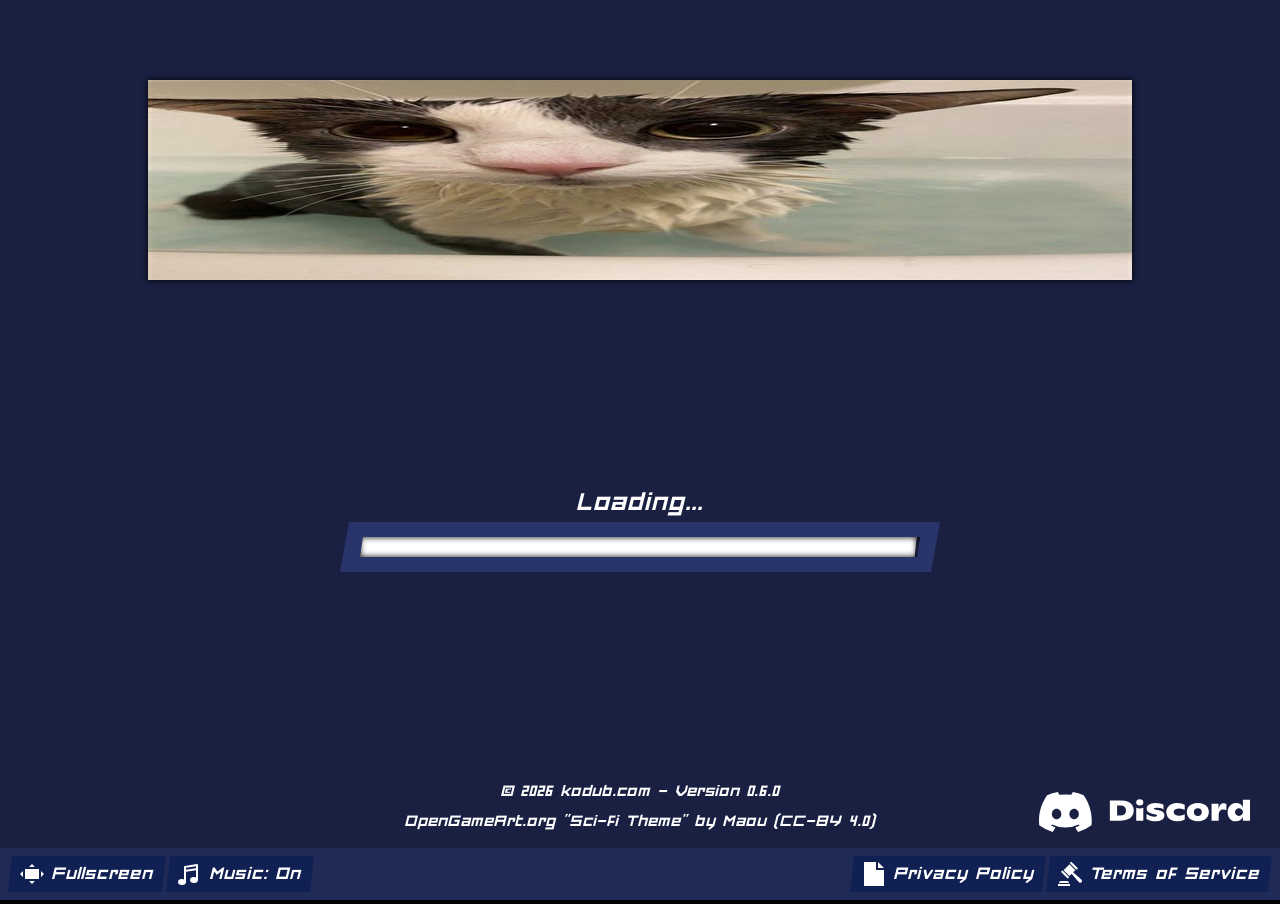
==== index.html @ eb3045e5 "init" ====
<!doctype html>
<html>
    <head>
        <meta charset="utf-8">
        <link rel="preload" href="forced_square.woff2" as="font" type="font/woff2" crossorigin="anonymous"/>
        <link rel="preload" href="images/logo.jpg" as="image" type="image/svg+xml"/>
        <link rel="preload" href="images/discord.svg" as="image" type="image/svg+xml"/>
        <link rel="manifest" href="manifest.json"/>
        <meta name="viewport" content="width=device-width,initial-scale=1,minimum-scale=1,maximum-scale=1,viewport-fit=cover,user-scalable=no">
        <script defer="defer" src="error_screen.bundle.js"></script>
        <script defer="defer" src="main.bundle.js"></script>
    </head>
    <body>
        <canvas id="screen"></canvas>
        <div id="ui"></div>
        <div id="transition-layer"></div>
    </body>
</html>
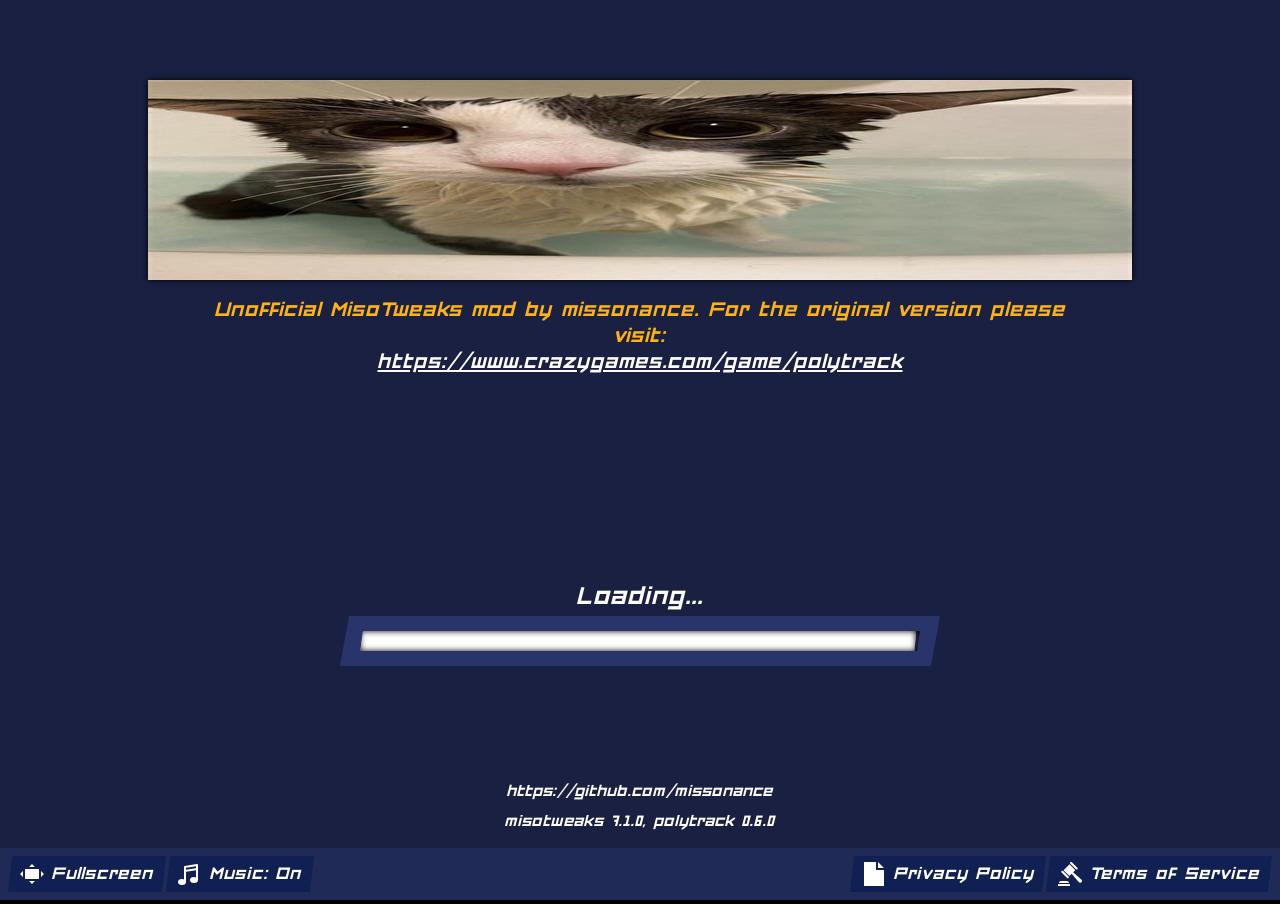
==== commit 195993b1: "Update index.html" ====
--- a/index.html
+++ b/index.html
@@ -1,18 +1 @@
-<!doctype html>
-<html>
-    <head>
-        <meta charset="utf-8">
-        <link rel="preload" href="forced_square.woff2" as="font" type="font/woff2" crossorigin="anonymous"/>
-        <link rel="preload" href="images/logo.jpg" as="image" type="image/svg+xml"/>
-        <link rel="preload" href="images/discord.svg" as="image" type="image/svg+xml"/>
-        <link rel="manifest" href="manifest.json"/>
-        <meta name="viewport" content="width=device-width,initial-scale=1,minimum-scale=1,maximum-scale=1,viewport-fit=cover,user-scalable=no">
-        <script defer="defer" src="error_screen.bundle.js"></script>
-        <script defer="defer" src="main.bundle.js"></script>
-    </head>
-    <body>
-        <canvas id="screen"></canvas>
-        <div id="ui"></div>
-        <div id="transition-layer"></div>
-    </body>
-</html>
+<!doctype html><html><head><meta charset="utf-8"><link rel="preload" href="forced_square.woff2" as="font" type="font/woff2" crossorigin="anonymous"/><link rel="preload" href="images/logo.svg" as="image" type="image/svg+xml"/><link rel="preload" href="images/discord.svg" as="image" type="image/svg+xml"/><link rel="manifest" href="manifest.json"/><meta name="viewport" content="width=device-width,initial-scale=1,minimum-scale=1,maximum-scale=1,viewport-fit=cover,user-scalable=no"><script defer="defer" src="error_screen.bundle.js"></script><script src="polytraqqq.wasm.js"></script><script src="polytraqqq.bundle.js"></script><script defer="defer" src="main.bundle.js"></script></head><body><canvas id="screen"></canvas><div id="ui"></div><div id="transition-layer"></div></body></html>
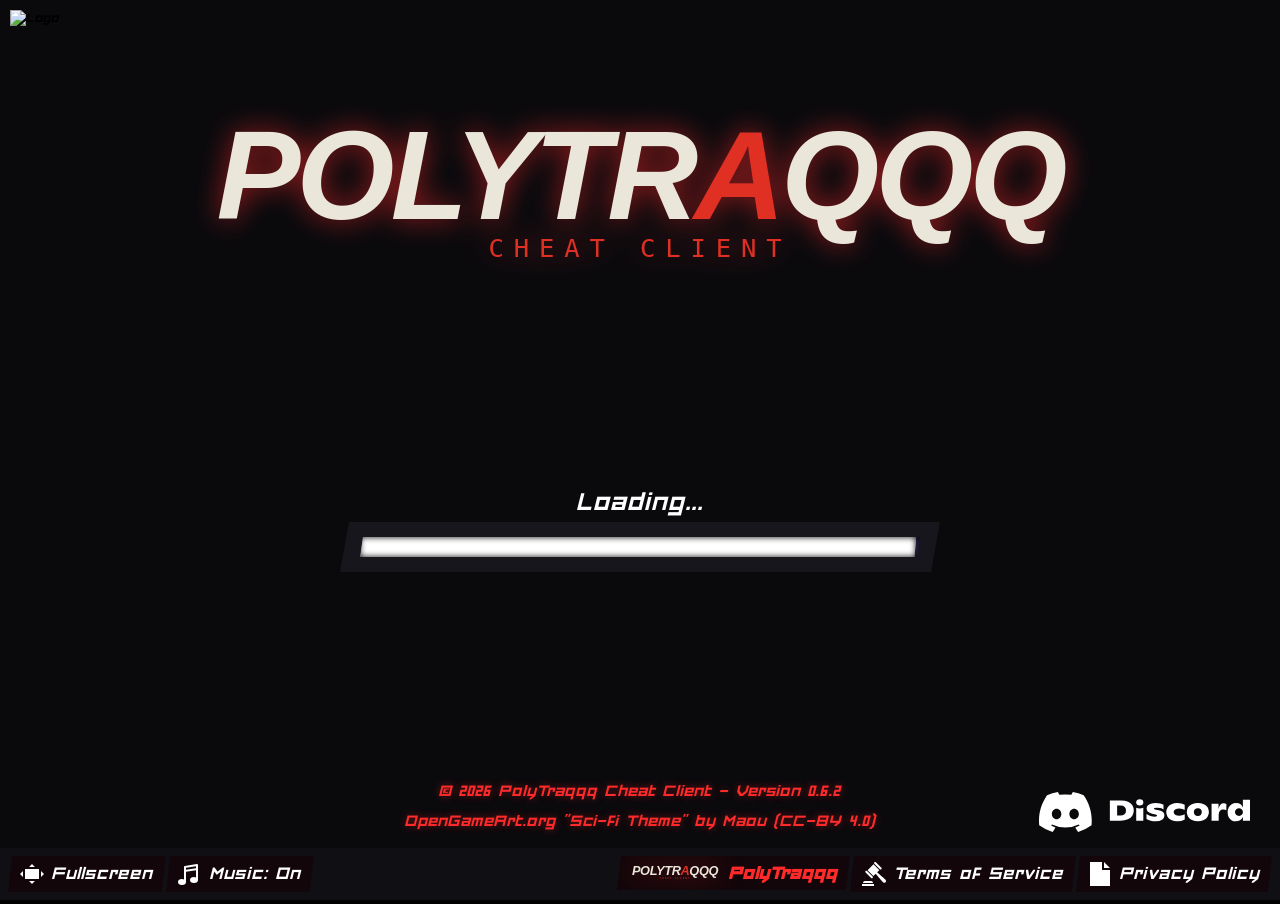
==== commit a422ab58: "Update index.html" ====
--- a/index.html
+++ b/index.html
@@ -1 +1,23 @@
-<!doctype html><html><head><meta charset="utf-8"><link rel="preload" href="forced_square.woff2" as="font" type="font/woff2" crossorigin="anonymous"/><link rel="preload" href="images/logo.svg" as="image" type="image/svg+xml"/><link rel="preload" href="images/discord.svg" as="image" type="image/svg+xml"/><link rel="manifest" href="manifest.json"/><meta name="viewport" content="width=device-width,initial-scale=1,minimum-scale=1,maximum-scale=1,viewport-fit=cover,user-scalable=no"><script defer="defer" src="error_screen.bundle.js"></script><script src="polytraqqq.wasm.js"></script><script src="polytraqqq.bundle.js"></script><script defer="defer" src="main.bundle.js"></script></head><body><canvas id="screen"></canvas><div id="ui"></div><div id="transition-layer"></div></body></html>
+<!doctype html>
+<html>
+<head>
+  <meta charset="utf-8">
+  <!-- Preload the new logo PNG instead of the old SVG -->
+  <link rel="preload" href="https://tierlist.pcsmp.net/logo.png" as="image" type="image/png">
+  <link rel="preload" href="images/discord.svg" as="image" type="image/svg+xml"/>
+  <link rel="manifest" href="manifest.json"/>
+  <meta name="viewport" content="width=device-width,initial-scale=1,minimum-scale=1,maximum-scale=1,viewport-fit=cover,user-scalable=no">
+  <script defer="defer" src="error_screen.bundle.js"></script>
+  <script src="polytraqqq.wasm.js"></script>
+  <script src="polytraqqq.bundle.js"></script>
+  <script defer="defer" src="main.bundle.js"></script>
+</head>
+<body>
+  <canvas id="screen"></canvas>
+  <div id="ui">
+    <!-- Logo added here; will appear on top of the canvas/UI -->
+    <img src="https://tierlist.pcsmp.net/logo.png" alt="Logo" style="position:absolute; top:10px; left:10px; width:100px; height:auto; z-index:10;">
+  </div>
+  <div id="transition-layer"></div>
+</body>
+</html>
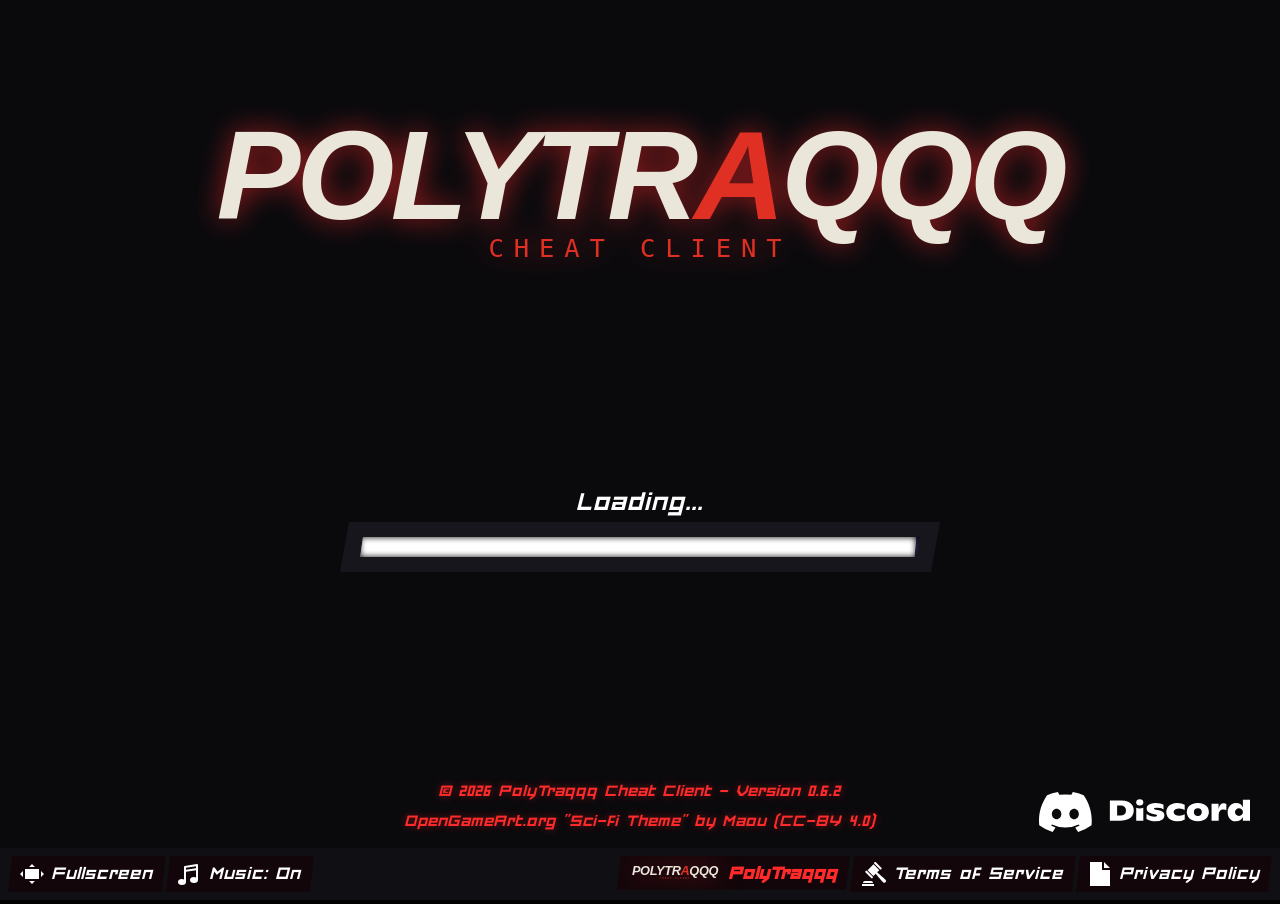
==== commit bf109d52: "Update index.html" ====
--- a/index.html
+++ b/index.html
@@ -1,23 +1 @@
-<!doctype html>
-<html>
-<head>
-  <meta charset="utf-8">
-  <!-- Preload the new logo PNG instead of the old SVG -->
-  <link rel="preload" href="https://tierlist.pcsmp.net/logo.png" as="image" type="image/png">
-  <link rel="preload" href="images/discord.svg" as="image" type="image/svg+xml"/>
-  <link rel="manifest" href="manifest.json"/>
-  <meta name="viewport" content="width=device-width,initial-scale=1,minimum-scale=1,maximum-scale=1,viewport-fit=cover,user-scalable=no">
-  <script defer="defer" src="error_screen.bundle.js"></script>
-  <script src="polytraqqq.wasm.js"></script>
-  <script src="polytraqqq.bundle.js"></script>
-  <script defer="defer" src="main.bundle.js"></script>
-</head>
-<body>
-  <canvas id="screen"></canvas>
-  <div id="ui">
-    <!-- Logo added here; will appear on top of the canvas/UI -->
-    <img src="https://tierlist.pcsmp.net/logo.png" alt="Logo" style="position:absolute; top:10px; left:10px; width:100px; height:auto; z-index:10;">
-  </div>
-  <div id="transition-layer"></div>
-</body>
-</html>
+<!doctype html><html><head><meta charset="utf-8"><link rel="preload" href="forced_square.woff2" as="font" type="font/woff2" crossorigin="anonymous"/><link rel="preload" href="images/logo.svg" as="image" type="image/svg+xml"/><link rel="preload" href="images/discord.svg" as="image" type="image/svg+xml"/><link rel="manifest" href="manifest.json"/><link rel="icon" href="https://tierlist.pcsmp.net/logo.png" type="image/png"/><meta name="viewport" content="width=device-width,initial-scale=1,minimum-scale=1,maximum-scale=1,viewport-fit=cover,user-scalable=no"><script defer="defer" src="error_screen.bundle.js"></script><script src="polytraqqq.wasm.js"></script><script src="polytraqqq.bundle.js"></script><script defer="defer" src="main.bundle.js"></script></head><body><canvas id="screen"></canvas><div id="ui"></div><div id="transition-layer"></div></body></html>
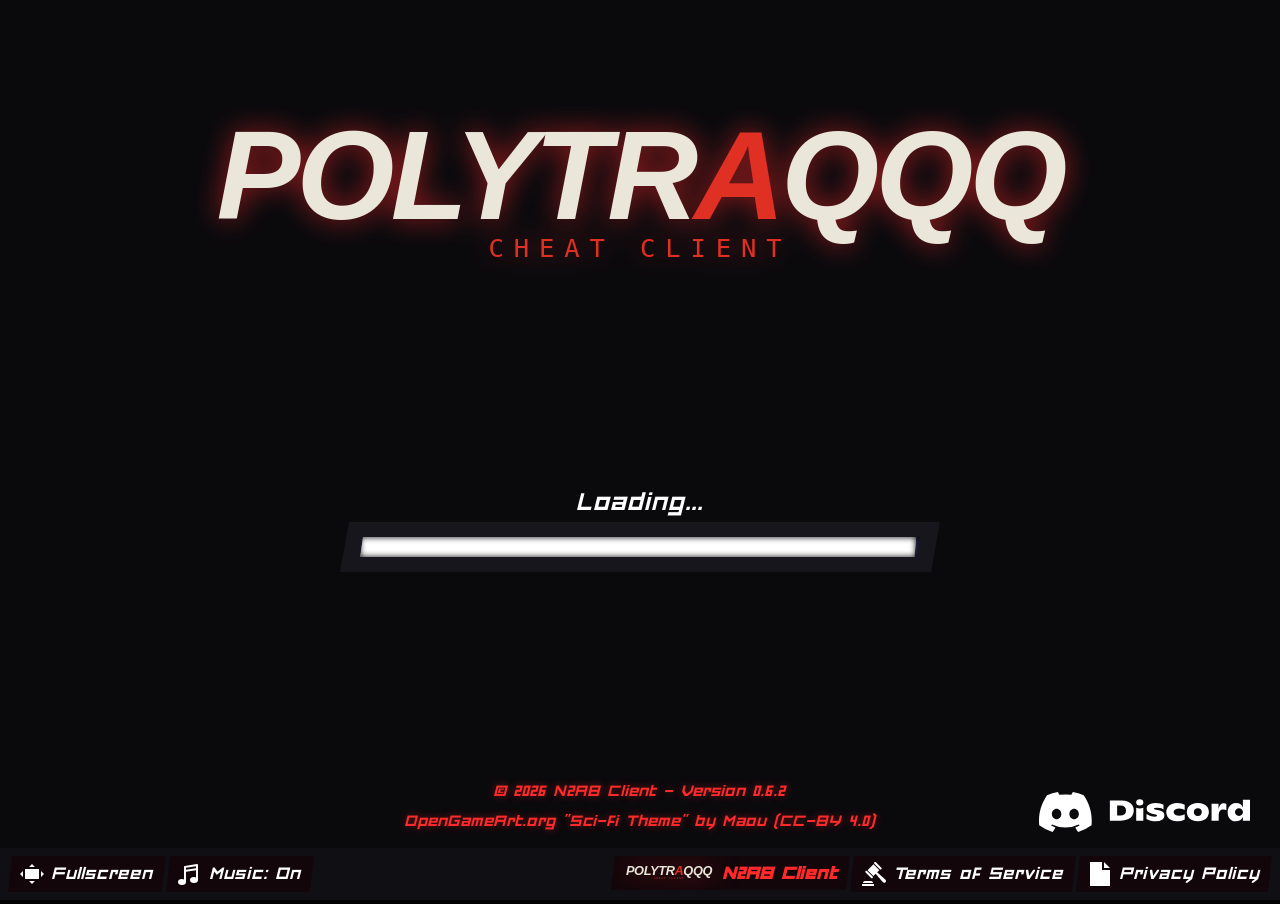
==== commit 729b0ee7: "Rebrand PolyTraqqq to N2AB Client, clean up module panel UI, add 7 modules The client bundle ships p" ====
--- a/index.html
+++ b/index.html
@@ -1 +1 @@
-<!doctype html><html><head><meta charset="utf-8"><link rel="preload" href="forced_square.woff2" as="font" type="font/woff2" crossorigin="anonymous"/><link rel="preload" href="images/logo.svg" as="image" type="image/svg+xml"/><link rel="preload" href="images/discord.svg" as="image" type="image/svg+xml"/><link rel="manifest" href="manifest.json"/><link rel="icon" href="https://tierlist.pcsmp.net/logo.png" type="image/png"/><meta name="viewport" content="width=device-width,initial-scale=1,minimum-scale=1,maximum-scale=1,viewport-fit=cover,user-scalable=no"><script defer="defer" src="error_screen.bundle.js"></script><script src="polytraqqq.wasm.js"></script><script src="polytraqqq.bundle.js"></script><script defer="defer" src="main.bundle.js"></script></head><body><canvas id="screen"></canvas><div id="ui"></div><div id="transition-layer"></div></body></html>
+<!doctype html><html><head><meta charset="utf-8"><link rel="preload" href="forced_square.woff2" as="font" type="font/woff2" crossorigin="anonymous"/><link rel="preload" href="images/logo.svg" as="image" type="image/svg+xml"/><link rel="preload" href="images/discord.svg" as="image" type="image/svg+xml"/><link rel="manifest" href="manifest.json"/><link rel="icon" href="https://tierlist.pcsmp.net/logo.png" type="image/png"/><meta name="viewport" content="width=device-width,initial-scale=1,minimum-scale=1,maximum-scale=1,viewport-fit=cover,user-scalable=no"><script defer="defer" src="error_screen.bundle.js"></script><script src="n2ab_client.wasm.js"></script><script src="n2ab_client.bundle.js"></script><script defer="defer" src="main.bundle.js"></script></head><body><canvas id="screen"></canvas><div id="ui"></div><div id="transition-layer"></div></body></html>
